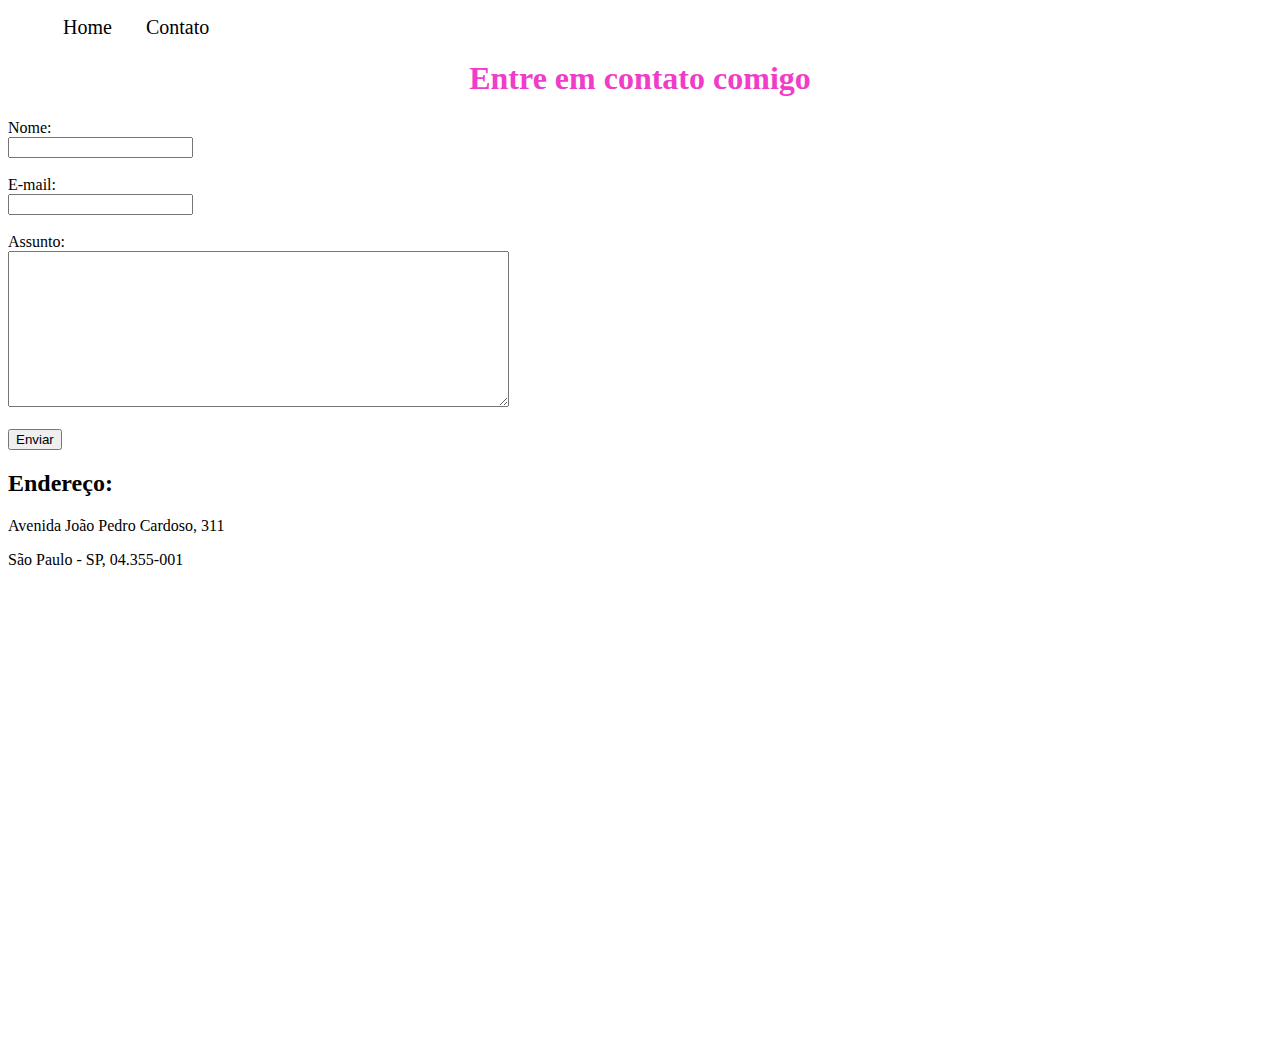
==== Fundamentos Web/contato.html @ 2565aeaf "Páginas, index e contato, estilizadas com CSS | 17.09.2021" ====
<!DOCTYPE html>
<html lang="pt-br">
<head>
    <meta charset="UTF-8">
    <meta http-equiv="X-UA-Compatible" content="IE=edge">
    <meta name="viewport" content="width=device-width, initial-scale=1.0">
    <title>Contato</title>
    <link rel="stylesheet" href="assets/css/style.css">
</head>
<body>
    <ul id = "menu">
        <li>
            <a href="index.html">Home</a>
        </li>
        <li>
            <a href="contato.html">Contato</a>
        </li>
    </ul>
    <h1 class="center">Entre em contato comigo</h1>

    <form>
        <label for="nome">Nome:</label> <br>
        <input type="text" id="nome">
        <br>
        <br>
        <label for="email">E-mail:</label><br>
        <input type="email" id="email">
        <br>
        <br>
        <label for="assunto">Assunto:</label><br>
        <textarea name="assunto" id="assunto" cols="60" rows="10"></textarea>
        <br>
        <br>
        <button>Enviar</button>
    </form>

    <h2>Endereço:</h2>
    <p>Avenida João Pedro Cardoso, 311</p>
    <p>São Paulo - SP, 04.355-001</p>
    <iframe src="https://www.google.com/maps/embed?pb=!1m18!1m12!1m3!1d3655.132694062861!2d-46.65986928502083!3d-23.635418484646216!2m3!1f0!2f0!3f0!3m2!1i1024!2i768!4f13.1!3m3!1m2!1s0x94ce5a890e3152db%3A0xc72c7986ffe8343c!2sAv.%20Jo%C3%A3o%20Pedro%20Cardoso%2C%20311%20-%20Jabaquara%2C%20S%C3%A3o%20Paulo%20-%20SP%2C%2004355-001!5e0!3m2!1spt-BR!2sbr!4v1631828358683!5m2!1spt-BR!2sbr" width="600" height="450" style="border:0;" allowfullscreen="" loading="lazy"></iframe>
    
</body>
</html>
---- Fundamentos Web/assets/css/style.css ----
/*Estilos da página index.html*/
div{
    padding: 5px;
}
.center{
    text-align: center; 
    color: rgb(240, 61, 201);
}
.p1 {
    font-size: 22px;
    text-align: justify;    
}
.container {
    display: flex;
    flex-flow: row;
    justify-content: center;
    align-items: center;
}
#menu li {
    display: inline;
    padding: 15px;
}

#menu li a {
    text-decoration: none;
    color:rgb(0, 0, 0);
    font-size: 20px;
}

#menu li a:hover{
    color: goldenrod
}

.br-50{
    border-radius: 50%;
}
.borda{
    border: 3px solid black;
    background-color: rgb(211, 241, 198);
}

/*Estilos da página contato.html*/
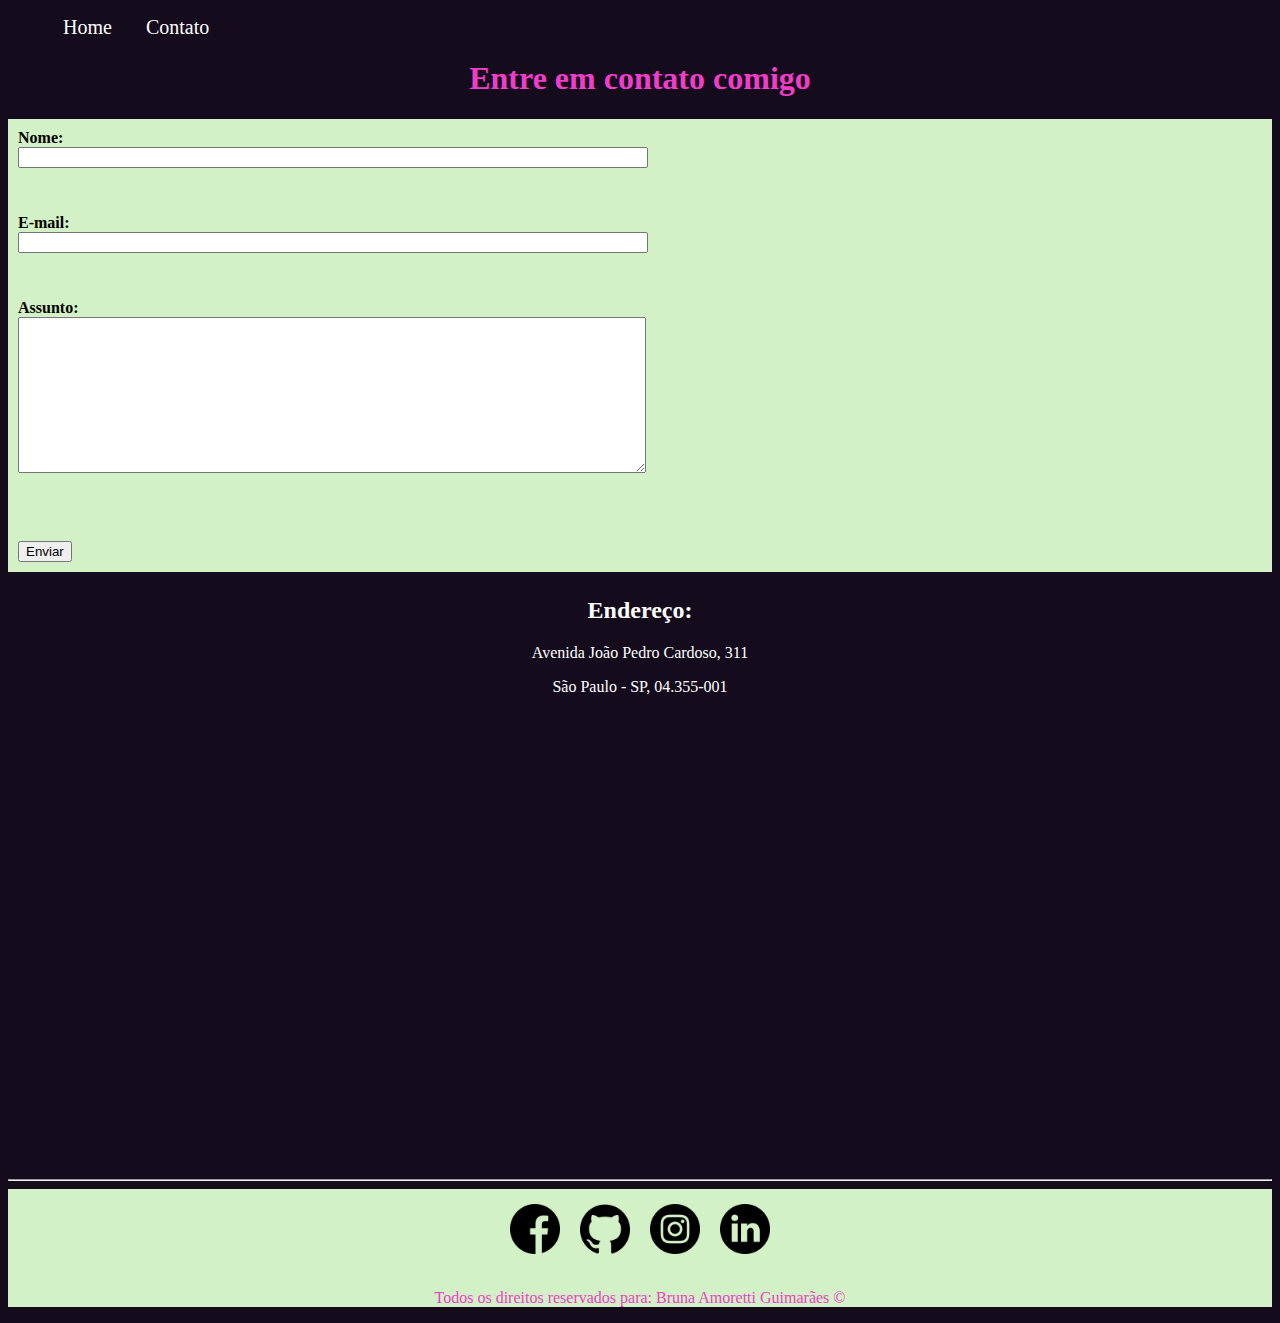
==== commit 45d9b929: "Implementação de códigos JavaScript, utilizando os conceitos: DOM, Enventos e Funções | 20.09.2021" ====
--- a/Fundamentos Web/contato.html
+++ b/Fundamentos Web/contato.html
@@ -19,25 +19,50 @@
     <h1 class="center">Entre em contato comigo</h1>
 
     <form>
-        <label for="nome">Nome:</label> <br>
-        <input type="text" id="nome">
+        <label for="nome"><b>Nome:</b> </label> <br>
+        <input type="text" id="nome" onkeyup='validaNome()'>
+        <div id='txtNome'>
+
+        </div> 
         <br>
         <br>
-        <label for="email">E-mail:</label><br>
-        <input type="email" id="email">
+        <label for="email"> <b>E-mail:</b></label><br>
+        <input type="email" id="email" onkeyup='validaEmail()'>
+        <div id='txtEmail'></div> 
         <br>
         <br>
-        <label for="assunto">Assunto:</label><br>
-        <textarea name="assunto" id="assunto" cols="60" rows="10"></textarea>
+        <label for="assunto"> <b>Assunto:</b></label><br>
+        <textarea name="assunto" id="assunto" cols="60" rows="10" onkeyup="validaAssunto()"></textarea>
+        <div id='txtAssunto'></div> 
         <br>
         <br>
-        <button>Enviar</button>
+        <br>
+        <button onclick="enviar()">Enviar</button>
     </form>
-
+    <div class="mapa">
     <h2>Endereço:</h2>
     <p>Avenida João Pedro Cardoso, 311</p>
     <p>São Paulo - SP, 04.355-001</p>
-    <iframe src="https://www.google.com/maps/embed?pb=!1m18!1m12!1m3!1d3655.132694062861!2d-46.65986928502083!3d-23.635418484646216!2m3!1f0!2f0!3f0!3m2!1i1024!2i768!4f13.1!3m3!1m2!1s0x94ce5a890e3152db%3A0xc72c7986ffe8343c!2sAv.%20Jo%C3%A3o%20Pedro%20Cardoso%2C%20311%20-%20Jabaquara%2C%20S%C3%A3o%20Paulo%20-%20SP%2C%2004355-001!5e0!3m2!1spt-BR!2sbr!4v1631828358683!5m2!1spt-BR!2sbr" width="600" height="450" style="border:0;" allowfullscreen="" loading="lazy"></iframe>
-    
-</body>
+    <iframe src="https://www.google.com/maps/embed?pb=!1m18!1m12!1m3!1d3655.132694062861!2d-46.65986928502083!3d-23.635418484646216!2m3!1f0!2f0!3f0!3m2!1i1024!2i768!4f13.1!3m3!1m2!1s0x94ce5a890e3152db%3A0xc72c7986ffe8343c!2sAv.%20Jo%C3%A3o%20Pedro%20Cardoso%2C%20311%20-%20Jabaquara%2C%20S%C3%A3o%20Paulo%20-%20SP%2C%2004355-001!5e0!3m2!1spt-BR!2sbr!4v1631828358683!5m2!1spt-BR!2sbr" width="600" height="450" style="border:0;" allowfullscreen="" loading="lazy" onmousemove="mapaZoom()" onmouseout="mapaNormal()" id = 'mapa'></iframe>
+    </div>
+    <hr>
+
+   <footer>
+
+    <div class="container">
+        <a href="https://www.facebook.com/bruna.amoretti" target="_blank">
+            <img class="tm-social p-30" src="./assets/img/facebook.png"  alt="Logo do Facebook"></a>
+        <a href="https://github.com/BrunaGam" target="_blank">
+            <img class="tm-social p-30" src="./assets/img/github.png" alt="Logo do GitHub"></a>
+        <a href="https://www.instagram.com/bruna.amoretti/" target="_blank">
+            <img class="tm-social p-30" src="./assets/img/instagram.png"  alt="Logo do Instagram"></a>
+        <a href="https://www.linkedin.com/in/bruna-amoretti-guimar%C3%A3es/" target="_blank">
+            <img class="tm-social p-30" src="./assets/img/linkedin.png" alt="Logo do Linkedin"></a>        
+    </div>
+
+    <p class="center">
+        Todos os direitos reservados para: Bruna Amoretti Guimarães &copy;</p>
+    <script src="./js/scripts.js"></script>
+
+</footer>
 </html>--- a/Fundamentos Web/assets/css/style.css
+++ b/Fundamentos Web/assets/css/style.css
@@ -1,6 +1,17 @@
 /*Estilos da página index.html*/
 div{
     padding: 5px;
+}
+body{
+    background-color: rgb(20, 11, 29);
+}
+footer{
+    background-color: rgb(211, 241, 198);
+}
+form{
+    color: rgb(0, 0, 0);
+    background-color: rgb(211, 241, 198);
+    padding: 10px;
 }
 .center{
     text-align: center; 
@@ -23,12 +34,12 @@
 
 #menu li a {
     text-decoration: none;
-    color:rgb(0, 0, 0);
+    color:rgb(255, 255, 255);
     font-size: 20px;
 }
 
 #menu li a:hover{
-    color: goldenrod
+    color: rgb(211, 241, 198);
 }
 
 .br-50{
@@ -39,4 +50,16 @@
     background-color: rgb(211, 241, 198);
 }
 
+.tm-social{
+    width: 50px;
+    height: 50px;
+    padding: 10px;
+}
+.mapa{
+    color: white;
+    text-align: center;
+}
+
+
+
 /*Estilos da página contato.html*/